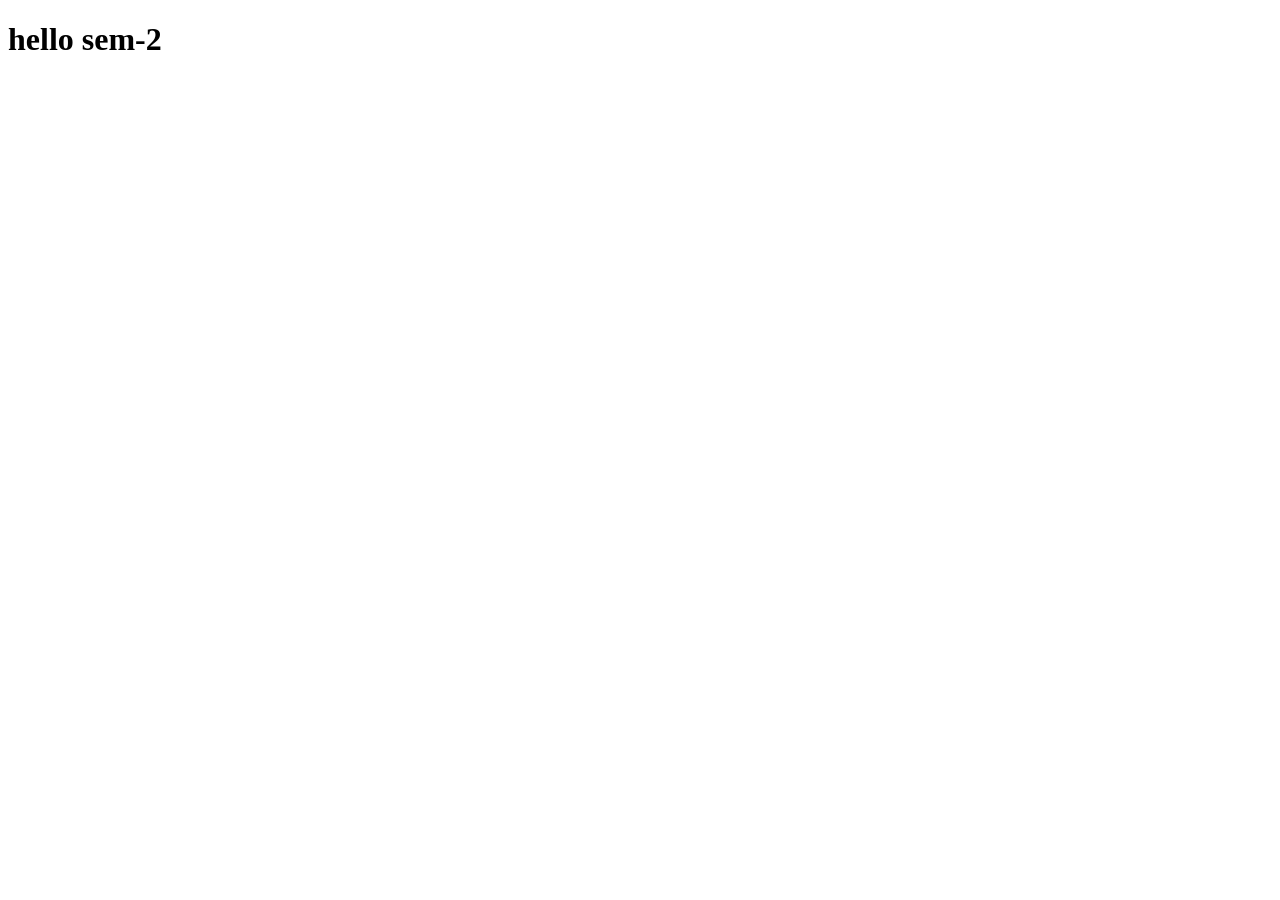
==== index.html @ 22edb431 "index" ====
<!DOCTYPE html>
<html lang="en">
<head>
    <meta charset="UTF-8">
    <meta name="viewport" content="width=device-width, initial-scale=1.0">
    <title>Document</title>
</head>
<body>
    <h1>hello sem-2</h1>
</body>
</html>
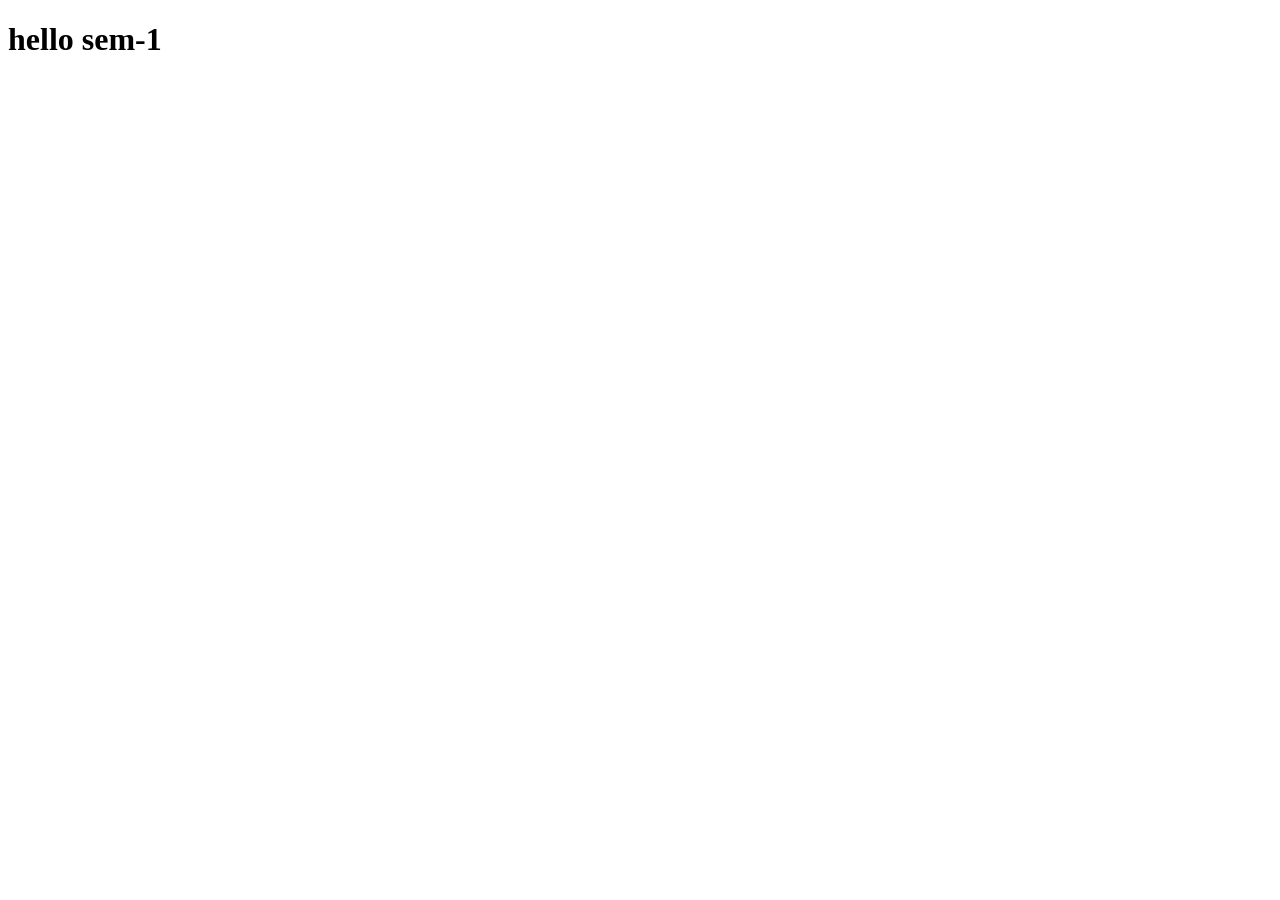
==== commit e95268a3: "index" ====
--- a/index.html
+++ b/index.html
@@ -6,6 +6,6 @@
     <title>Document</title>
 </head>
 <body>
-    <h1>hello sem-2</h1>
+    <h1>hello sem-1</h1>
 </body>
 </html>
